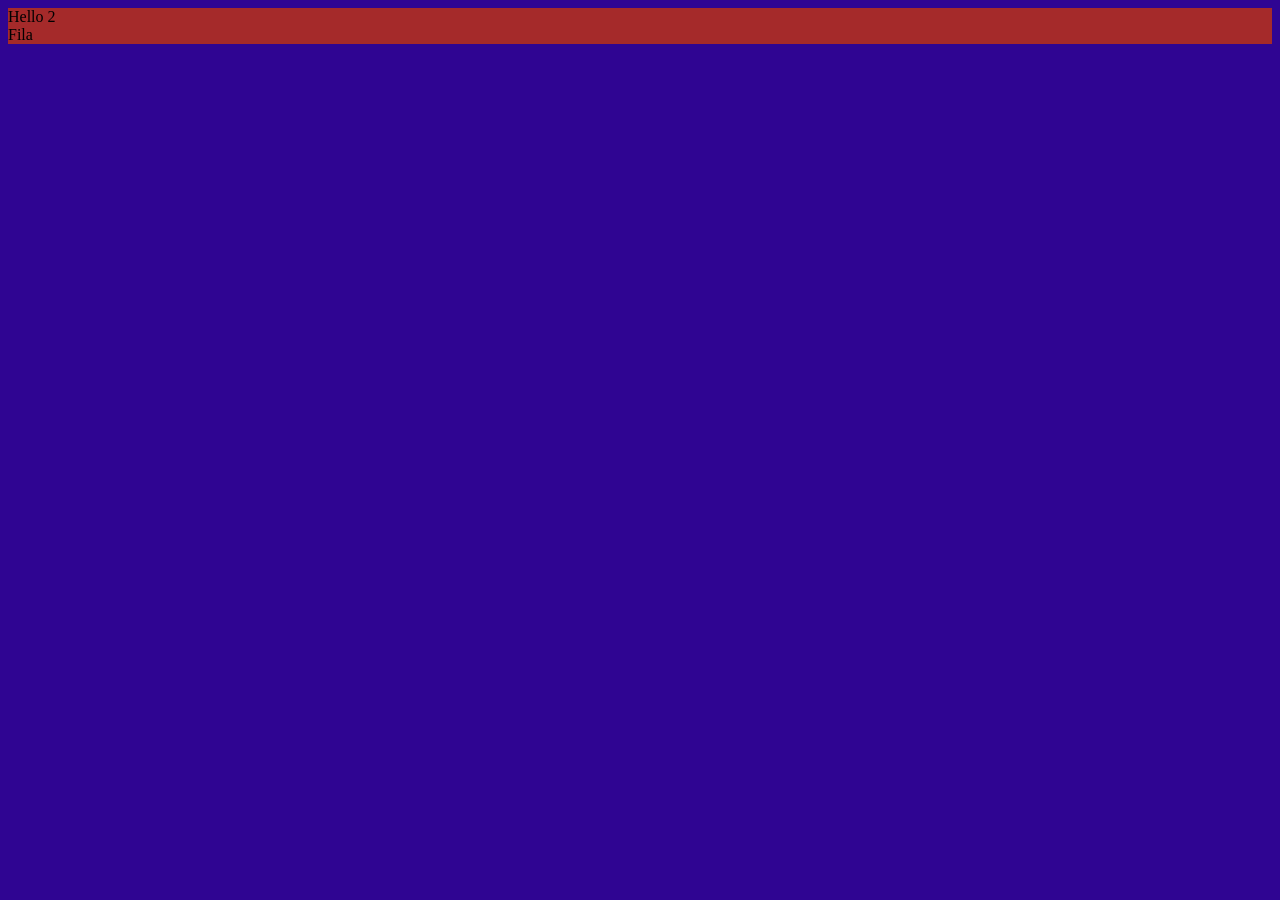
==== bootstrap/index.html @ 1f4b3bb2 "usando bootstrap" ====
<!DOCTYPE html>
<html lang="en">
<head>
    <meta charset="UTF-8">
    <meta http-equiv="X-UA-Compatible" content="IE=edge">
    <meta name="viewport" content="width=device-width, initial-scale=1.0">
    <title>Document</title>
    <link rel="stylesheet" href="css/bootstrap.min.css">
    <script src="js/bootstrap.min.js"></script>
</head>
<body style="background-color: rgb(47, 5, 146);">
    
    <div class="container" style="background-color: brown;">
        Hello 2
        <div class="row">
            Fila
        </div>
    </div>

</body>
</html>
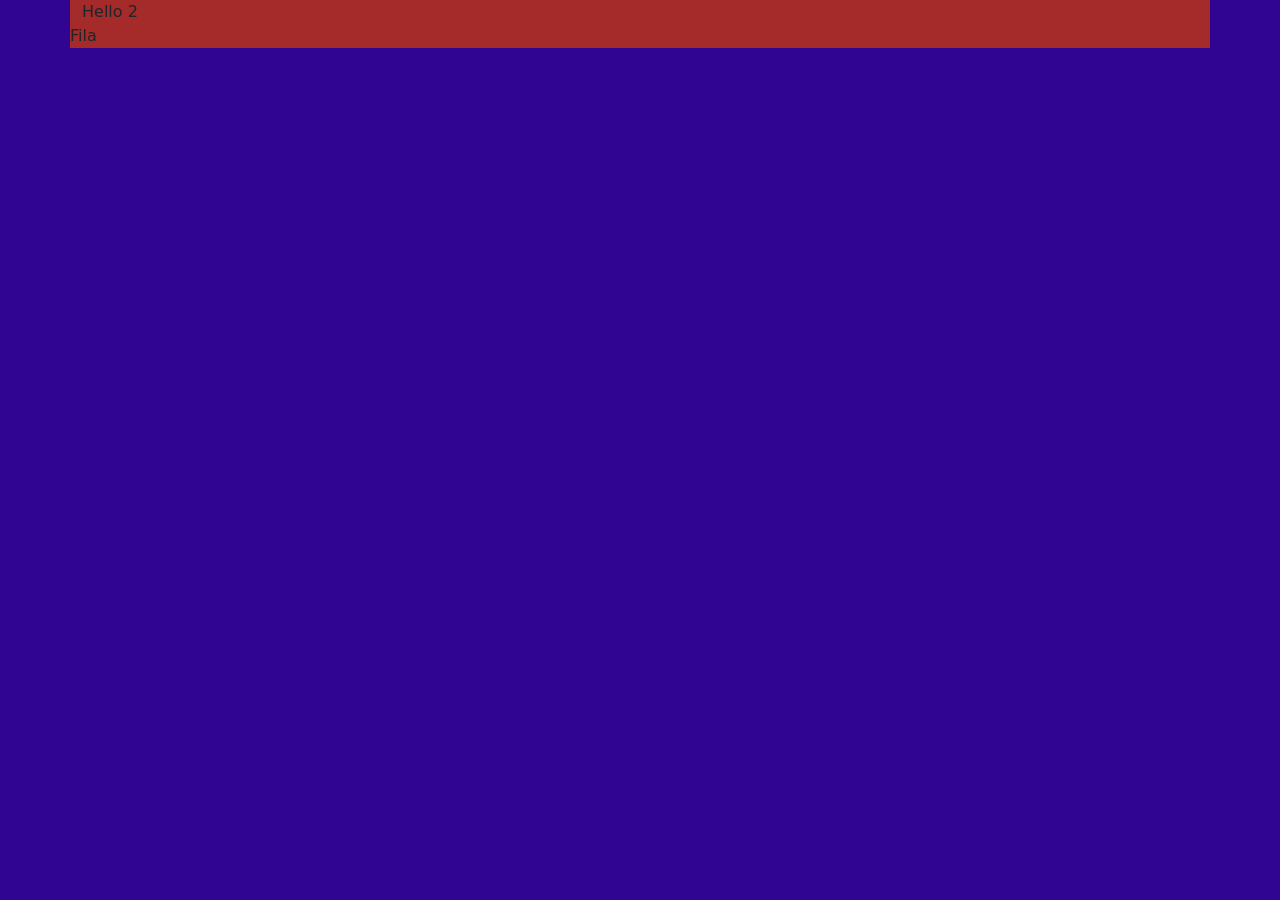
==== commit deefa8b8: "lo importe desde la web" ====
--- a/bootstrap/index.html
+++ b/bootstrap/index.html
@@ -5,8 +5,13 @@
     <meta http-equiv="X-UA-Compatible" content="IE=edge">
     <meta name="viewport" content="width=device-width, initial-scale=1.0">
     <title>Document</title>
-    <link rel="stylesheet" href="css/bootstrap.min.css">
-    <script src="js/bootstrap.min.js"></script>
+    <link href="https://cdn.jsdelivr.net/npm/bootstrap@5.1.1/dist/css/bootstrap.min.css" rel="stylesheet" integrity="sha384-F3w7mX95PdgyTmZZMECAngseQB83DfGTowi0iMjiWaeVhAn4FJkqJByhZMI3AhiU" crossorigin="anonymous">
+    <script src="https://cdn.jsdelivr.net/npm/bootstrap@5.1.1/dist/js/bootstrap.bundle.min.js" integrity="sha384-/bQdsTh/da6pkI1MST/rWKFNjaCP5gBSY4sEBT38Q/9RBh9AH40zEOg7Hlq2THRZ" crossorigin="anonymous"></script>
+    
+    <!-- Asi se importan de manera local -->
+    <!--<link rel="stylesheet" href="css/bootstrap.min.css">
+    <script src="js/bootstrap.min.js"></script> -->
+
 </head>
 <body style="background-color: rgb(47, 5, 146);">
     
